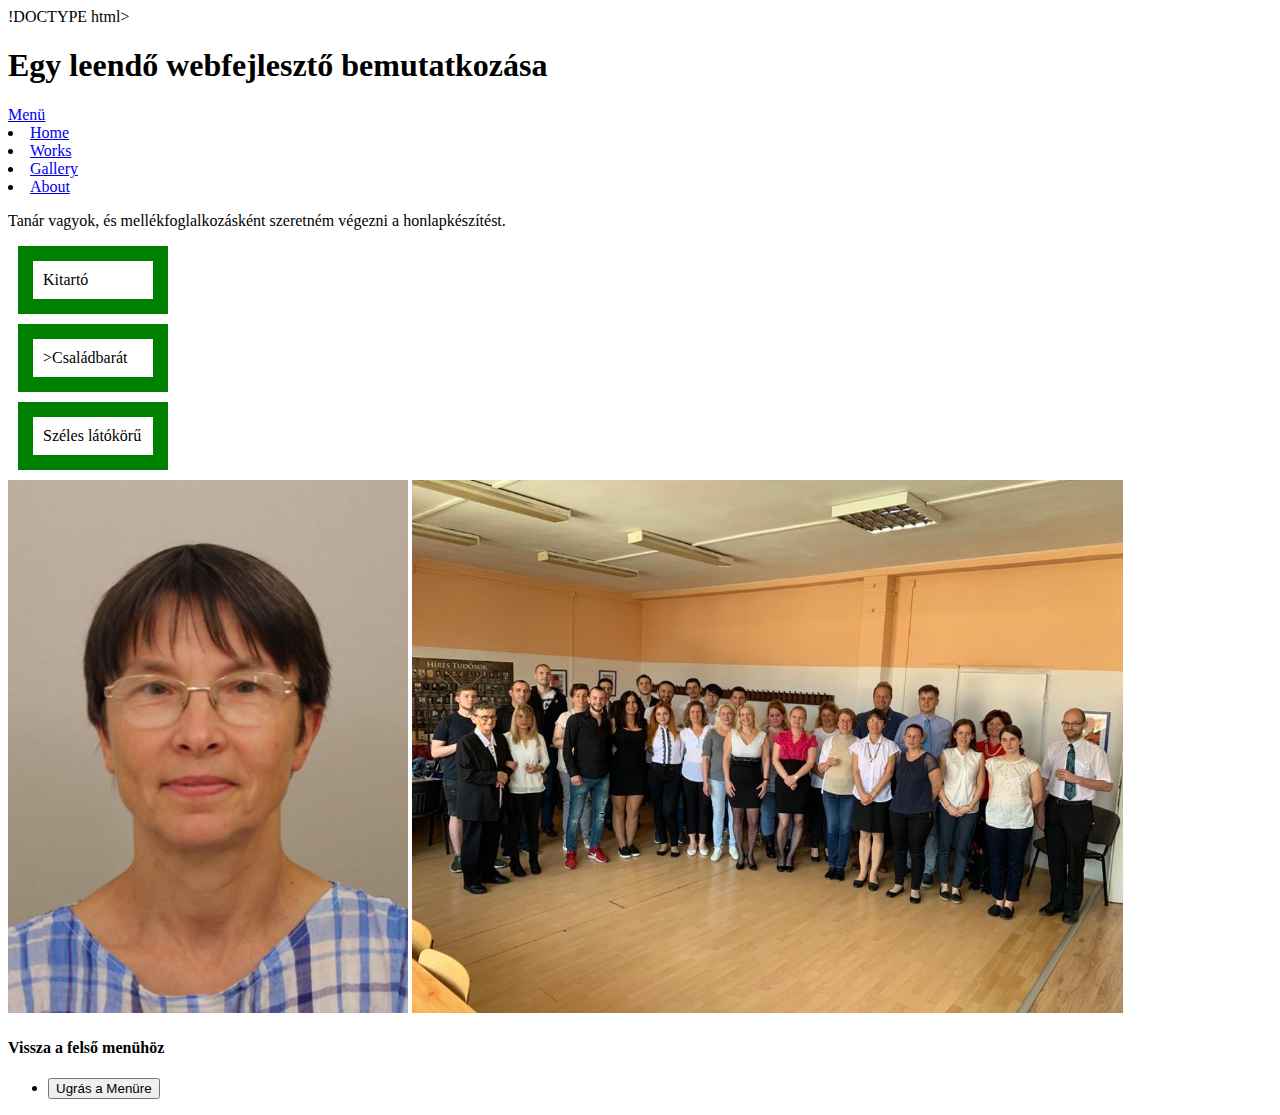
==== Index.html @ 70a6216f "commit" ====
!DOCTYPE html>
<html lang="en">

<head>
    <meta charset="UTF-8">
    <meta name="viewport" content="width=device-width, initial-scale=1.0">
    <title>Home</title>
    <link rel="stylesheet" href="/css/style.css">
</head>

<body>
    <header>
        <h1>
            Egy leendő webfejlesztő bemutatkozása
        </h1>
        <nav>
            <a href="#menu">Menü</a>
        </nav>
    </header>
    <nav id="menu">
        <li>
            <a href="/Index.html">Home</a>
        </li>
        <li>
            <a href="/Works.html">Works</a>
        </li>
        <li>
            <a href="/Gallery.html">Gallery</a>
        </li>
        <li>
            <a href="/About.html">About</a>
        </li>
    </nav>
    <main>
        <section>
            <p>

            </p>
        </section>
        <section>
            <p>

            </p>
        </section>
        <section>
            <p>Tanár vagyok, és mellékfoglalkozásként szeretném végezni a honlapkészítést.

            </p>
        </section>
        <div class="box">
            Kitartó
        </div>
        <div class="box">
        >Családbarát
        </div >
        <div class="box">Széles látókörű</div>
        

    </main>
    <section>
        <img src="/image/313783.jpg" alt="Önarckép" width="400">
        <img src="/image/24aaa52f-f4dc-434e-9af8-d6ec1a307efb.JPG" alt="Most végzett osztályom" width="711">

    </section>
    <footer>
        <section>
            <h4>Vissza a felső menühöz</h4>
            <ul>
                <li>
                    <a href="#menu">
                        <button class="btn">Ugrás a Menüre</button>
                    </a>
                </li>
            </ul>
        </section>
    </footer>


</body>

</html>
---- css/style.css ----
.box {
    width: 100px;
            border: 15px solid green;
            padding: 10px;
            margin: 10px;
}
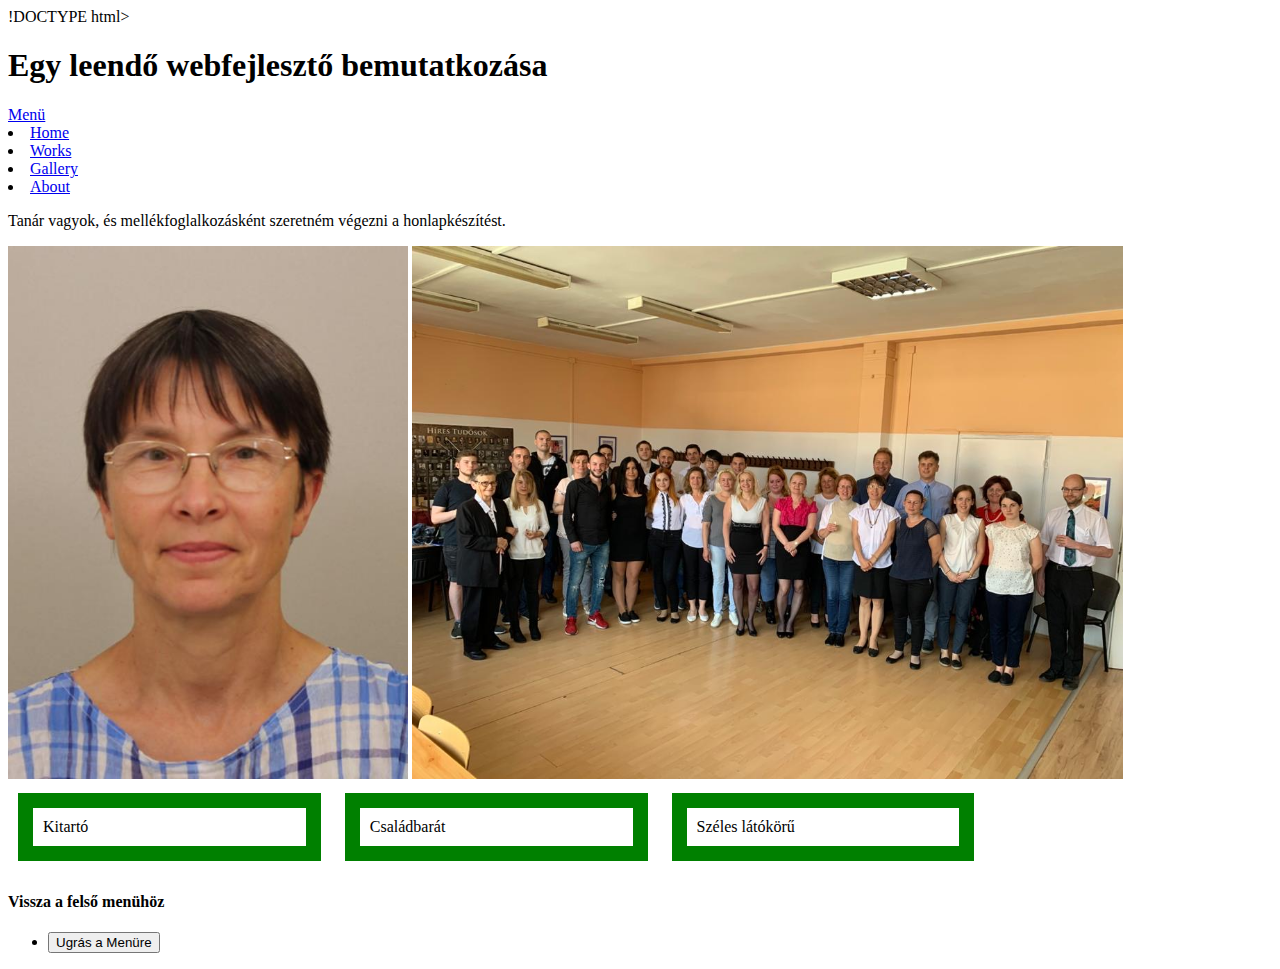
==== commit cd17df95: "commit" ====
--- a/Index.html
+++ b/Index.html
@@ -32,35 +32,26 @@
         </li>
     </nav>
     <main>
-        <section>
-            <p>
 
-            </p>
-        </section>
-        <section>
-            <p>
-
-            </p>
-        </section>
         <section>
             <p>Tanár vagyok, és mellékfoglalkozásként szeretném végezni a honlapkészítést.
 
             </p>
         </section>
-        <div class="box">
-            Kitartó
-        </div>
-        <div class="box">
-        >Családbarát
-        </div >
-        <div class="box">Széles látókörű</div>
-        
+
+
 
     </main>
     <section>
         <img src="/image/313783.jpg" alt="Önarckép" width="400">
         <img src="/image/24aaa52f-f4dc-434e-9af8-d6ec1a307efb.JPG" alt="Most végzett osztályom" width="711">
-
+        <div class="box">
+            Kitartó
+        </div>
+        <div class="box">
+            Családbarát
+        </div>
+        <div class="box">Széles látókörű</div>
     </section>
     <footer>
         <section>
--- a/css/style.css
+++ b/css/style.css
@@ -1,5 +1,5 @@
-.box {
-    width: 100px;
+.box {display: inline-block;
+    width: 20%;
             border: 15px solid green;
             padding: 10px;
             margin: 10px;
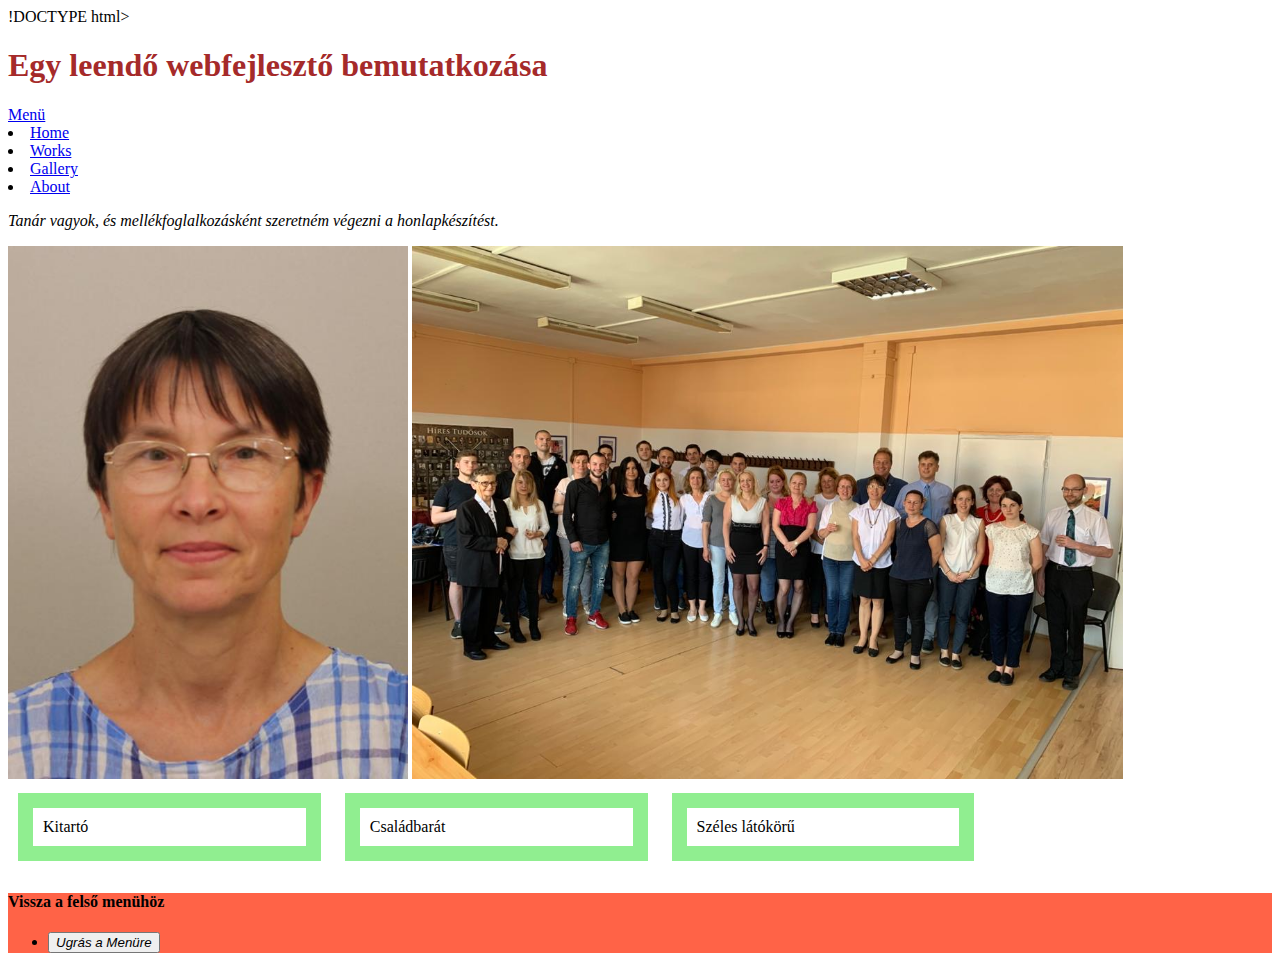
==== commit ee2729fc: "commit" ====
--- a/Index.html
+++ b/Index.html
@@ -34,7 +34,7 @@
     <main>
 
         <section>
-            <p>Tanár vagyok, és mellékfoglalkozásként szeretném végezni a honlapkészítést.
+            <p><i>Tanár vagyok, és mellékfoglalkozásként szeretném végezni a honlapkészítést.</i>
 
             </p>
         </section>
@@ -53,13 +53,13 @@
         </div>
         <div class="box">Széles látókörű</div>
     </section>
-    <footer>
+    <footer style="background-color:rgb(255, 99, 71)">
         <section>
             <h4>Vissza a felső menühöz</h4>
             <ul>
                 <li>
                     <a href="#menu">
-                        <button class="btn">Ugrás a Menüre</button>
+                        <button class="btn"><i>Ugrás a Menüre</i></button>
                     </a>
                 </li>
             </ul>
--- a/css/style.css
+++ b/css/style.css
@@ -1,6 +1,25 @@
 .box {display: inline-block;
     width: 20%;
-            border: 15px solid green;
+            border: 15px solid lightgreen;
             padding: 10px;
             margin: 10px;
-}+}
+.img {width: 121; 
+    height: 121;
+    margin: 10px 10px 10px 10px;
+    box-shadow: 5px 5px 7px orange;
+
+}
+p.right {text-align: right}
+
+h1 {color: brown}
+
+footer{background-color: beige}
+
+h4 {font-weight: strong}
+
+@media screen and (max-width: 776px) {
+    div {
+      width: 100%
+    }
+  }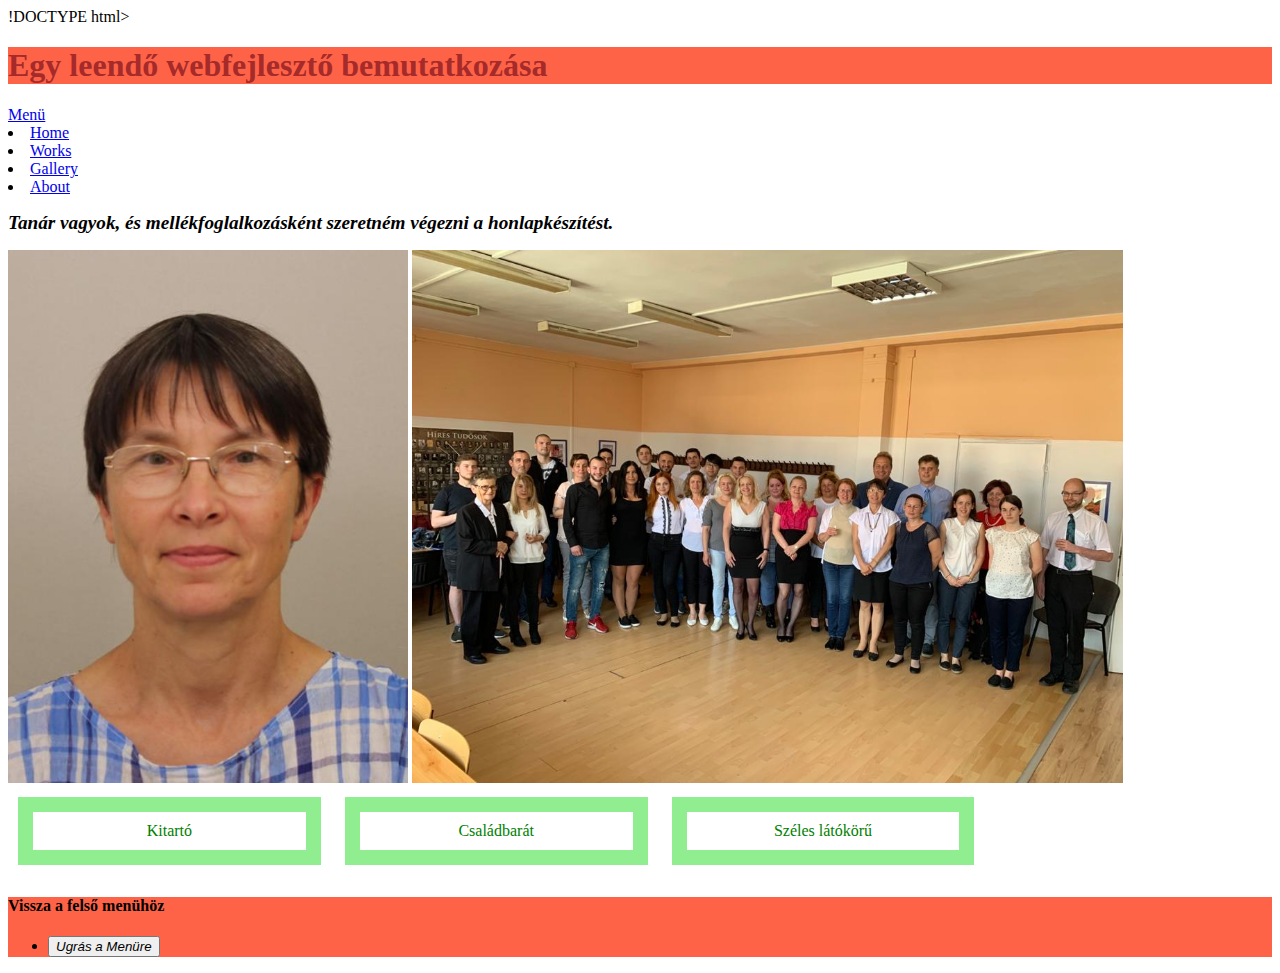
==== commit 8fc38b95: "talán utolsó változat" ====
--- a/Index.html
+++ b/Index.html
@@ -10,7 +10,7 @@
 
 <body>
     <header>
-        <h1>
+        <h1 style="background-color:rgb(255, 99, 71)">
             Egy leendő webfejlesztő bemutatkozása
         </h1>
         <nav>
@@ -34,7 +34,7 @@
     <main>
 
         <section>
-            <p><i>Tanár vagyok, és mellékfoglalkozásként szeretném végezni a honlapkészítést.</i>
+            <p><i><b><BIG>Tanár vagyok, és mellékfoglalkozásként szeretném végezni a honlapkészítést.</BIG></b></i>
 
             </p>
         </section>
@@ -45,13 +45,13 @@
     <section>
         <img src="/image/313783.jpg" alt="Önarckép" width="400">
         <img src="/image/24aaa52f-f4dc-434e-9af8-d6ec1a307efb.JPG" alt="Most végzett osztályom" width="711">
-        <div class="box">
-            Kitartó
+        <div class="box" align="center"><font color= green>Kitartó</font>
+            
         </div>
-        <div class="box">
-            Családbarát
+        <div class="box" align="center">
+            <font color= green>Családbarát</font>
         </div>
-        <div class="box">Széles látókörű</div>
+        <div class="box" align="center"><font color= green>Széles látókörű</font></div>
     </section>
     <footer style="background-color:rgb(255, 99, 71)">
         <section>
--- a/css/style.css
+++ b/css/style.css
@@ -12,7 +12,7 @@
 }
 p.right {text-align: right}
 
-h1 {color: brown}
+h1 {color: brown;}
 
 footer{background-color: beige}
 
@@ -22,4 +22,6 @@
     div {
       width: 100%
     }
-  }+  }
+
+  h3 {text-align: right; color: darkgreen;}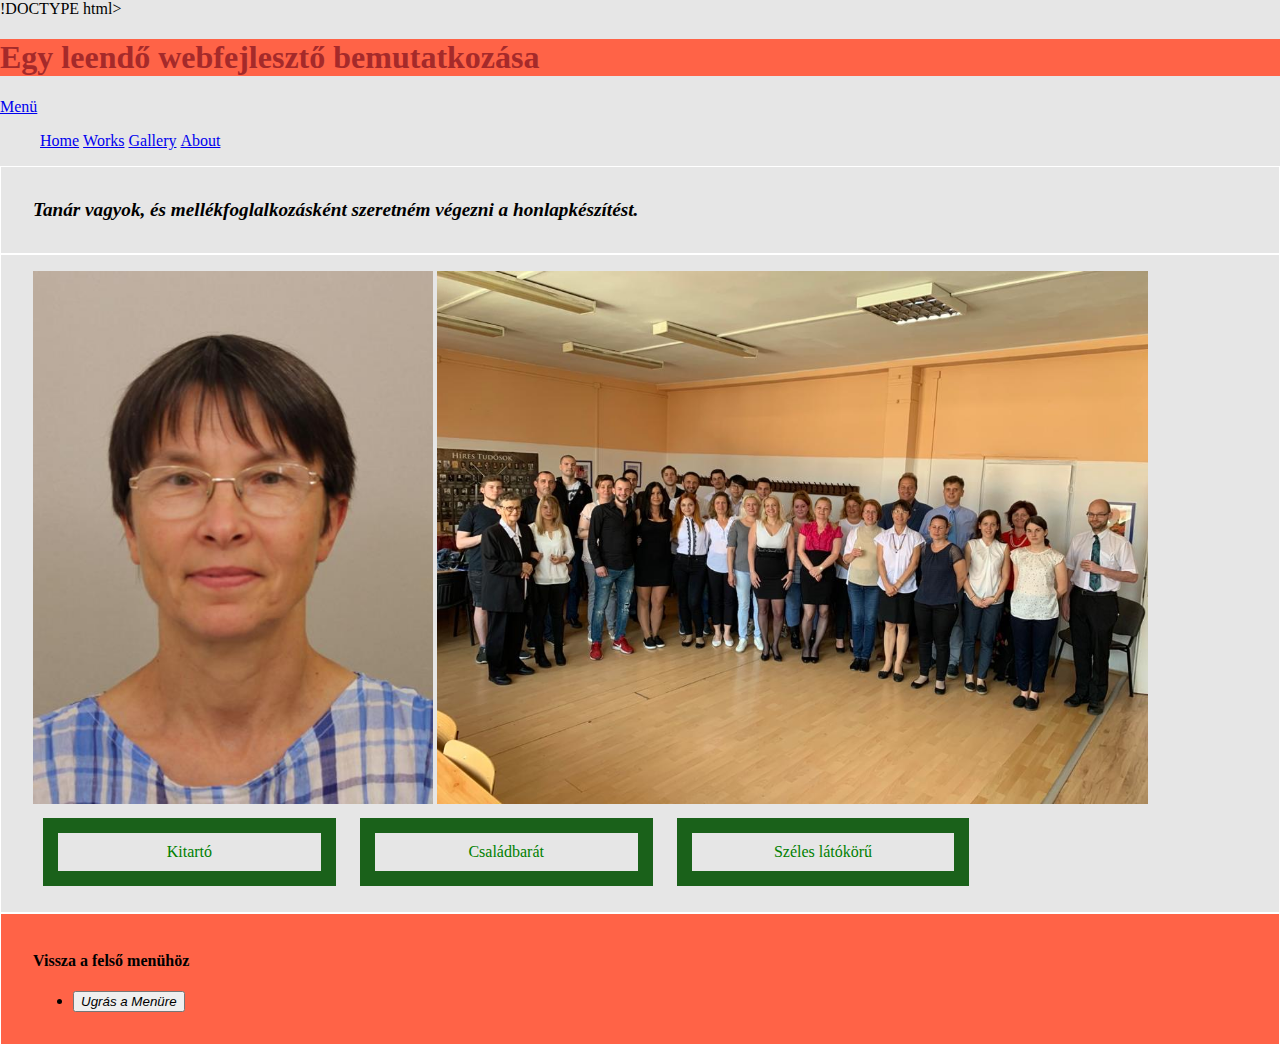
==== commit 25f6b14a: "11.02 esti változtatás" ====
--- a/Index.html
+++ b/Index.html
@@ -17,7 +17,8 @@
             <a href="#menu">Menü</a>
         </nav>
     </header>
-    <nav id="menu">
+    <nav id="main-nav">
+        <ul>
         <li>
             <a href="/Index.html">Home</a>
         </li>
@@ -30,8 +31,9 @@
         <li>
             <a href="/About.html">About</a>
         </li>
+        </ul>
     </nav>
-    <main>
+    <main id="index-main">
 
         <section>
             <p><i><b><BIG>Tanár vagyok, és mellékfoglalkozásként szeretném végezni a honlapkészítést.</BIG></b></i>
@@ -58,7 +60,7 @@
             <h4>Vissza a felső menühöz</h4>
             <ul>
                 <li>
-                    <a href="#menu">
+                    <a href="#main-nav">
                         <button class="btn"><i>Ugrás a Menüre</i></button>
                     </a>
                 </li>
--- a/css/style.css
+++ b/css/style.css
@@ -1,16 +1,16 @@
 .box {display: inline-block;
     width: 20%;
-            border: 15px solid lightgreen;
+            border: 15px solid rgb(26, 97, 26);
             padding: 10px;
             margin: 10px;
 }
 .img {width: 121; 
-    height: 121;
-    margin: 10px 10px 10px 10px;
+  height: 121;
+  margin: 10px 10px 10px 10px;
     box-shadow: 5px 5px 7px orange;
 
 }
-p.right {text-align: right}
+p.right {text-align: right;}
 
 h1 {color: brown;}
 
@@ -18,10 +18,49 @@
 
 h4 {font-weight: strong}
 
-@media screen and (max-width: 776px) {
-    div {
-      width: 100%
+@media screen and (max-width: 600px) {
+  .behavior-box{
+    width: 100%;
+  }
+    .gallery-container img{
+      width: 100°%
+      margin-right: 0;
+      margin-left: 0;
     }
+    
   }
 
-  h3 {text-align: right; color: darkgreen;}+  h3 {text-align: right; color: darkgreen;}
+
+  body{
+    background-color: rgb(230, 230, 230);
+    margin: 0;
+    padding: 0;
+  }
+  
+  #main-nav ul{
+    list-style-type: none;
+  }
+  #main-nav ul li{
+    display:inline-block;
+
+  }
+  section{
+    padding: 1em 2em;
+    /*background-color: rgb(200, 200, 200);*/
+    border: solid 1px white;
+  }
+
+  #index-main > section:first-child{
+    padding: 1em 2em;
+
+  }
+  img-container{
+    width: 38%;
+    margin: 1%;
+  }
+  .gallery-container img{
+    width: 30%;
+    margin: 1%;
+
+  }
